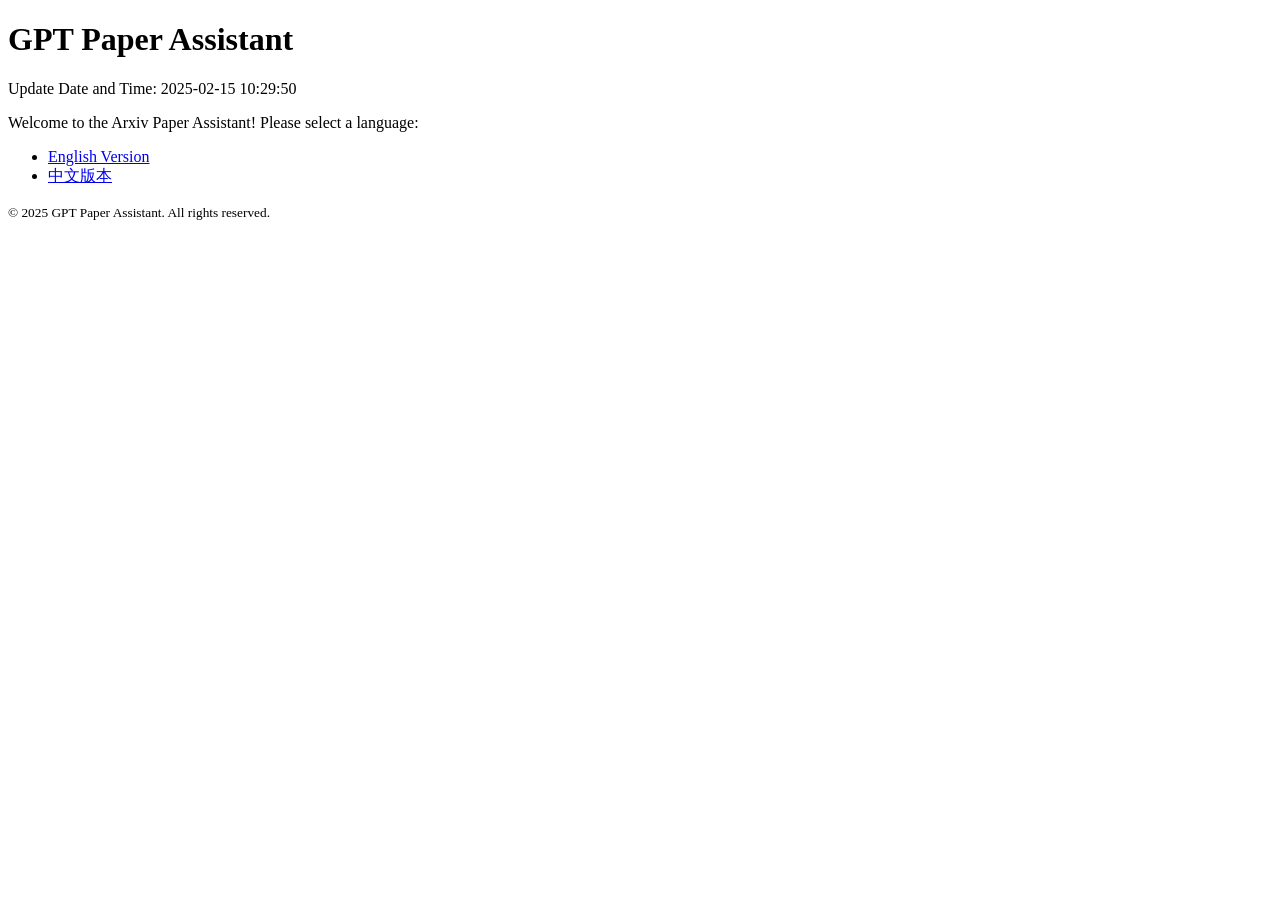
==== index.html @ 51b1b8d9 "Deploying to gh-pages from @ LLIKKE/gpt_paper_assistant_ori@512a46b062f1e78e7d6139c232c3fd49d95b66a0" ====
<!DOCTYPE html>
<html lang="en">
<head>
    <meta charset="UTF-8">
    <meta http-equiv="X-UA-Compatible" content="IE=edge">
    <meta name="viewport" content="width=device-width, initial-scale=1.0">
    <title>GPT Paper Assistant</title>
</head>
<body>
    <h1>GPT Paper Assistant</h1>
    <p>Update Date and Time: 2025-02-15 10:29:50</p>
    <p>Welcome to the Arxiv Paper Assistant! Please select a language:</p>
    <ul>
        <li><a href="./en">English Version</a></li>
        <li><a href="./zh">中文版本</a></li>
    </ul>
    <footer>
        <small>&copy; 2025 GPT Paper Assistant. All rights reserved.</small>
    </footer>
</body>
</html>
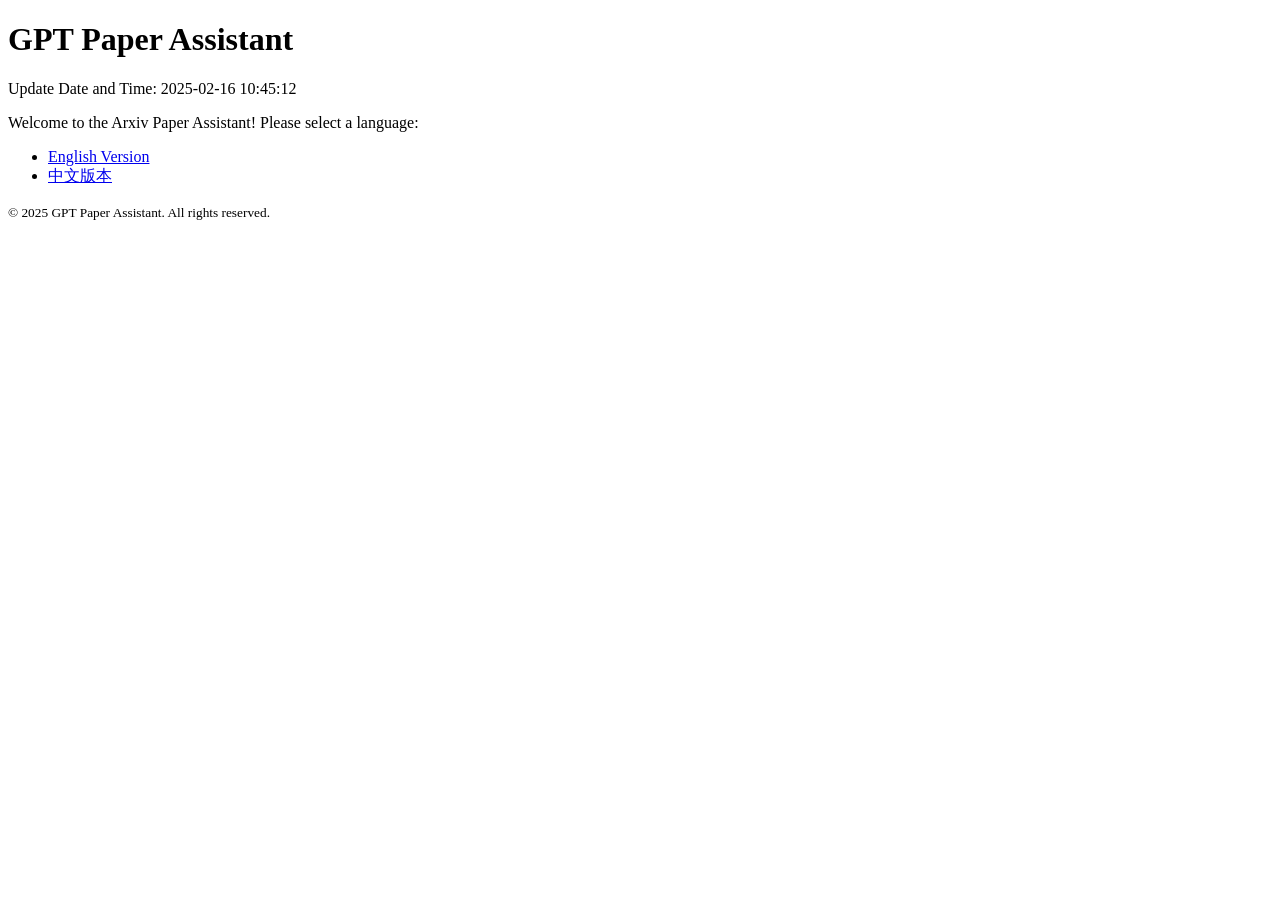
==== commit a96ba0d9: "Deploying to gh-pages from @ LLIKKE/gpt_paper_assistant_ori@512a46b062f1e78e7d6139c232c3fd49d95b66a0" ====
--- a/index.html
+++ b/index.html
@@ -8,7 +8,7 @@
 </head>
 <body>
     <h1>GPT Paper Assistant</h1>
-    <p>Update Date and Time: 2025-02-15 10:29:50</p>
+    <p>Update Date and Time: 2025-02-16 10:45:12</p>
     <p>Welcome to the Arxiv Paper Assistant! Please select a language:</p>
     <ul>
         <li><a href="./en">English Version</a></li>
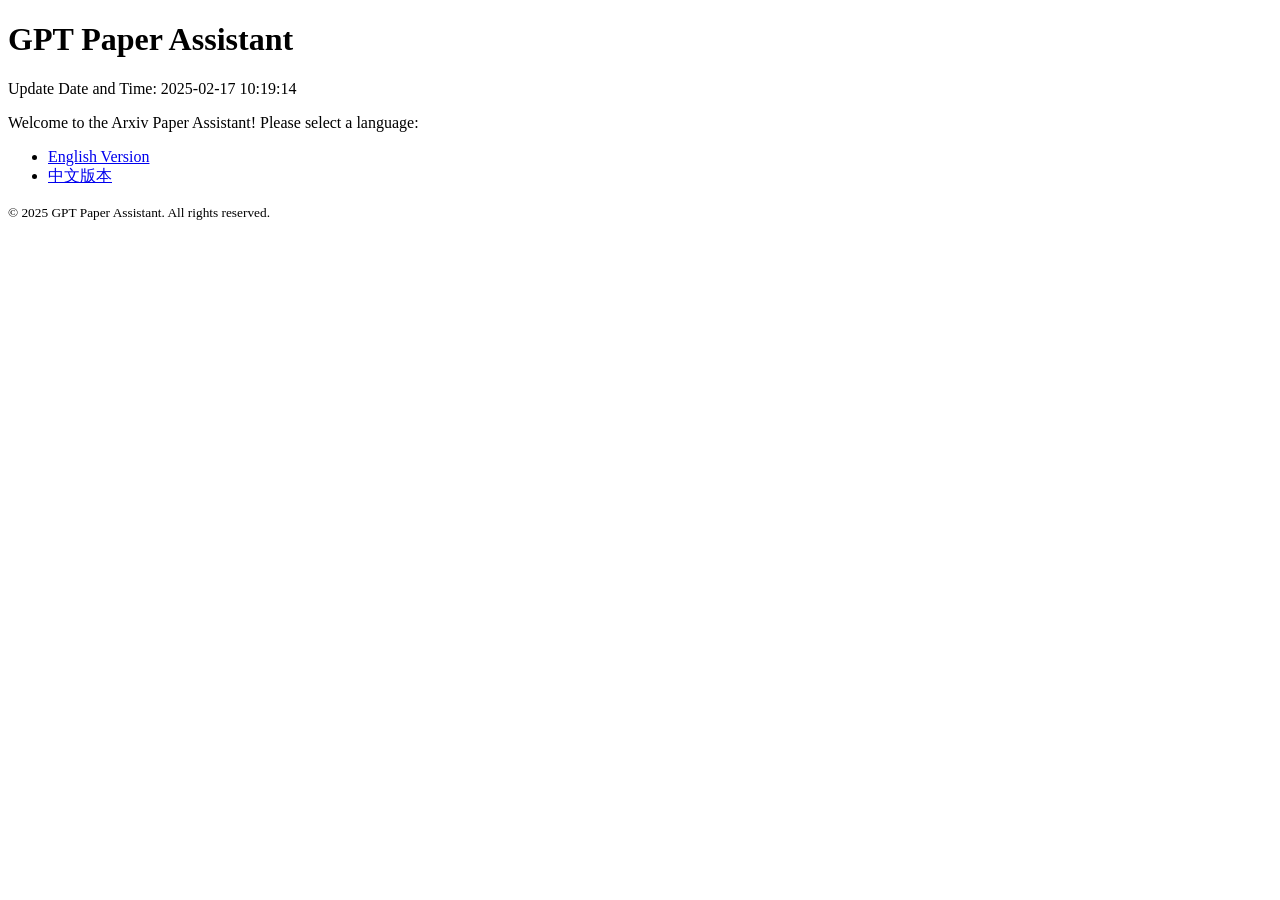
==== commit 2b7c53c0: "Deploying to gh-pages from @ LLIKKE/gpt_paper_assistant_ori@512a46b062f1e78e7d6139c232c3fd49d95b66a0" ====
--- a/index.html
+++ b/index.html
@@ -8,7 +8,7 @@
 </head>
 <body>
     <h1>GPT Paper Assistant</h1>
-    <p>Update Date and Time: 2025-02-16 10:45:12</p>
+    <p>Update Date and Time: 2025-02-17 10:19:14</p>
     <p>Welcome to the Arxiv Paper Assistant! Please select a language:</p>
     <ul>
         <li><a href="./en">English Version</a></li>
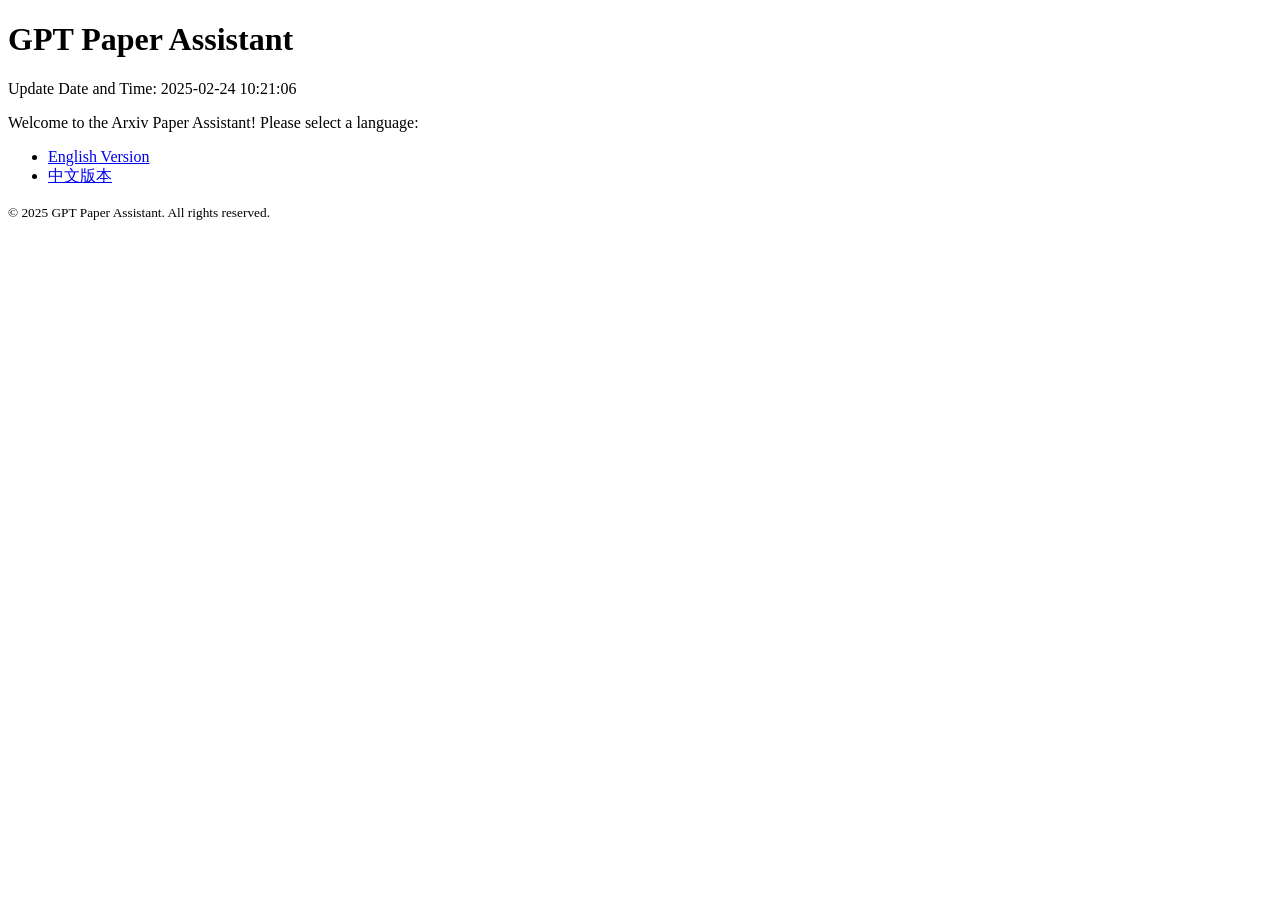
==== commit 18c7a968: "Deploying to gh-pages from @ LLIKKE/gpt_paper_assistant_ori@77c261c9627c7a86c1edcb2c804e7336ba47161d" ====
--- a/index.html
+++ b/index.html
@@ -8,7 +8,7 @@
 </head>
 <body>
     <h1>GPT Paper Assistant</h1>
-    <p>Update Date and Time: 2025-02-17 10:19:14</p>
+    <p>Update Date and Time: 2025-02-24 10:21:06</p>
     <p>Welcome to the Arxiv Paper Assistant! Please select a language:</p>
     <ul>
         <li><a href="./en">English Version</a></li>
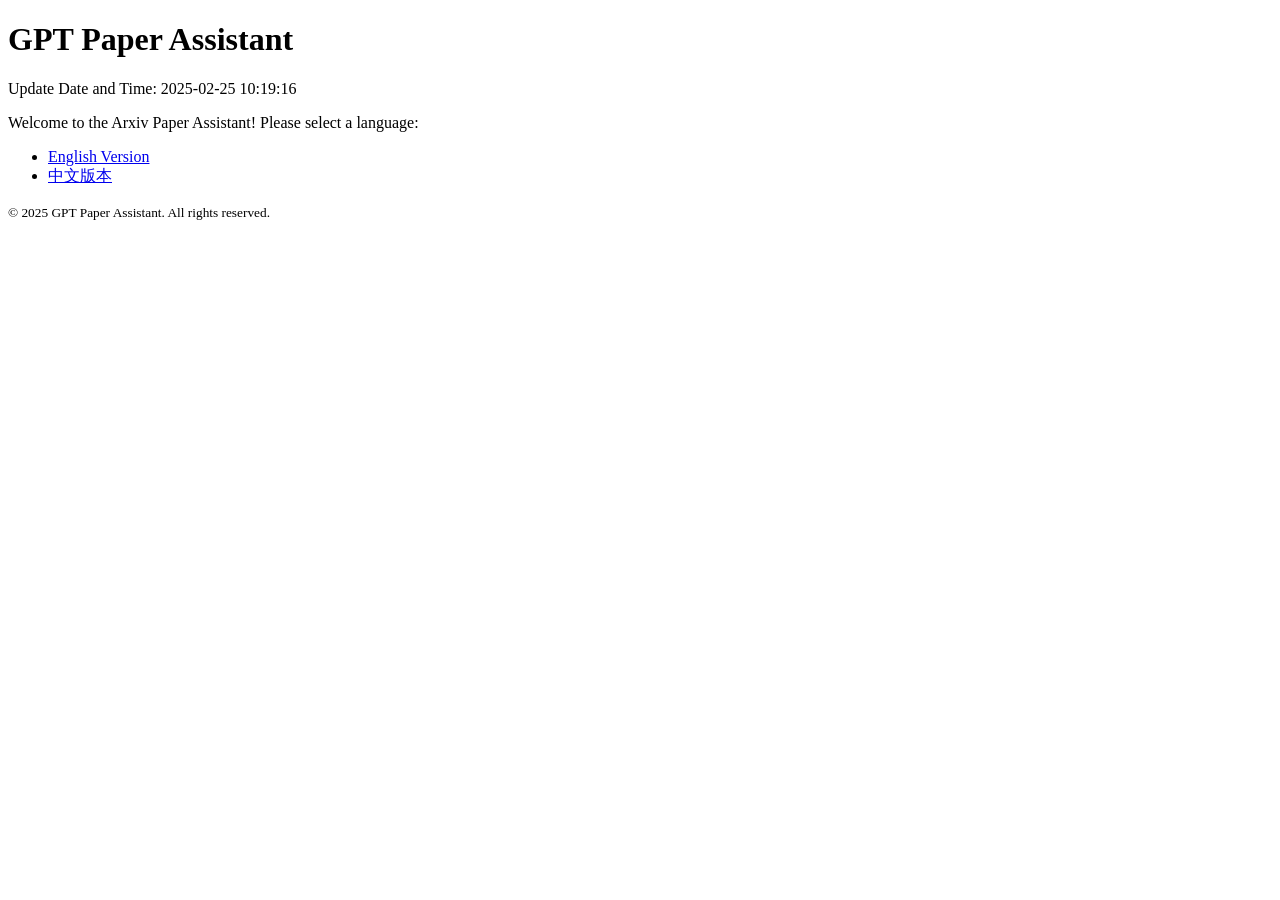
==== commit 9ff059f4: "Deploying to gh-pages from @ LLIKKE/gpt_paper_assistant_ori@77c261c9627c7a86c1edcb2c804e7336ba47161d" ====
--- a/index.html
+++ b/index.html
@@ -8,7 +8,7 @@
 </head>
 <body>
     <h1>GPT Paper Assistant</h1>
-    <p>Update Date and Time: 2025-02-24 10:21:06</p>
+    <p>Update Date and Time: 2025-02-25 10:19:16</p>
     <p>Welcome to the Arxiv Paper Assistant! Please select a language:</p>
     <ul>
         <li><a href="./en">English Version</a></li>
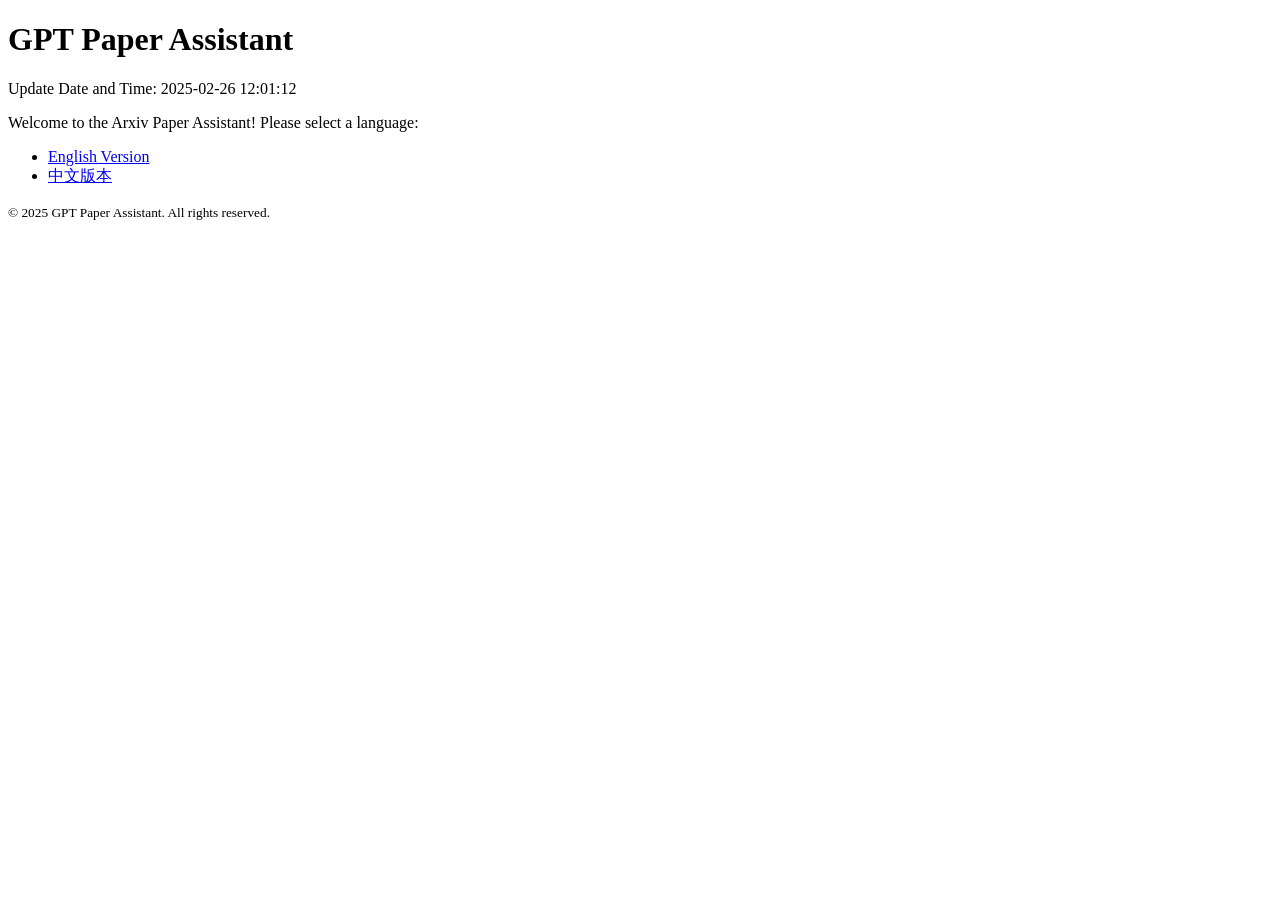
==== commit ab6d4ff5: "Deploying to gh-pages from @ LLIKKE/Arxiv_GPT_Assistant@11d4c0a6602b7ce0ef1f04a9353a0b02db9053ed 🚀" ====
--- a/index.html
+++ b/index.html
@@ -8,7 +8,7 @@
 </head>
 <body>
     <h1>GPT Paper Assistant</h1>
-    <p>Update Date and Time: 2025-02-25 10:19:16</p>
+    <p>Update Date and Time: 2025-02-26 12:01:12</p>
     <p>Welcome to the Arxiv Paper Assistant! Please select a language:</p>
     <ul>
         <li><a href="./en">English Version</a></li>
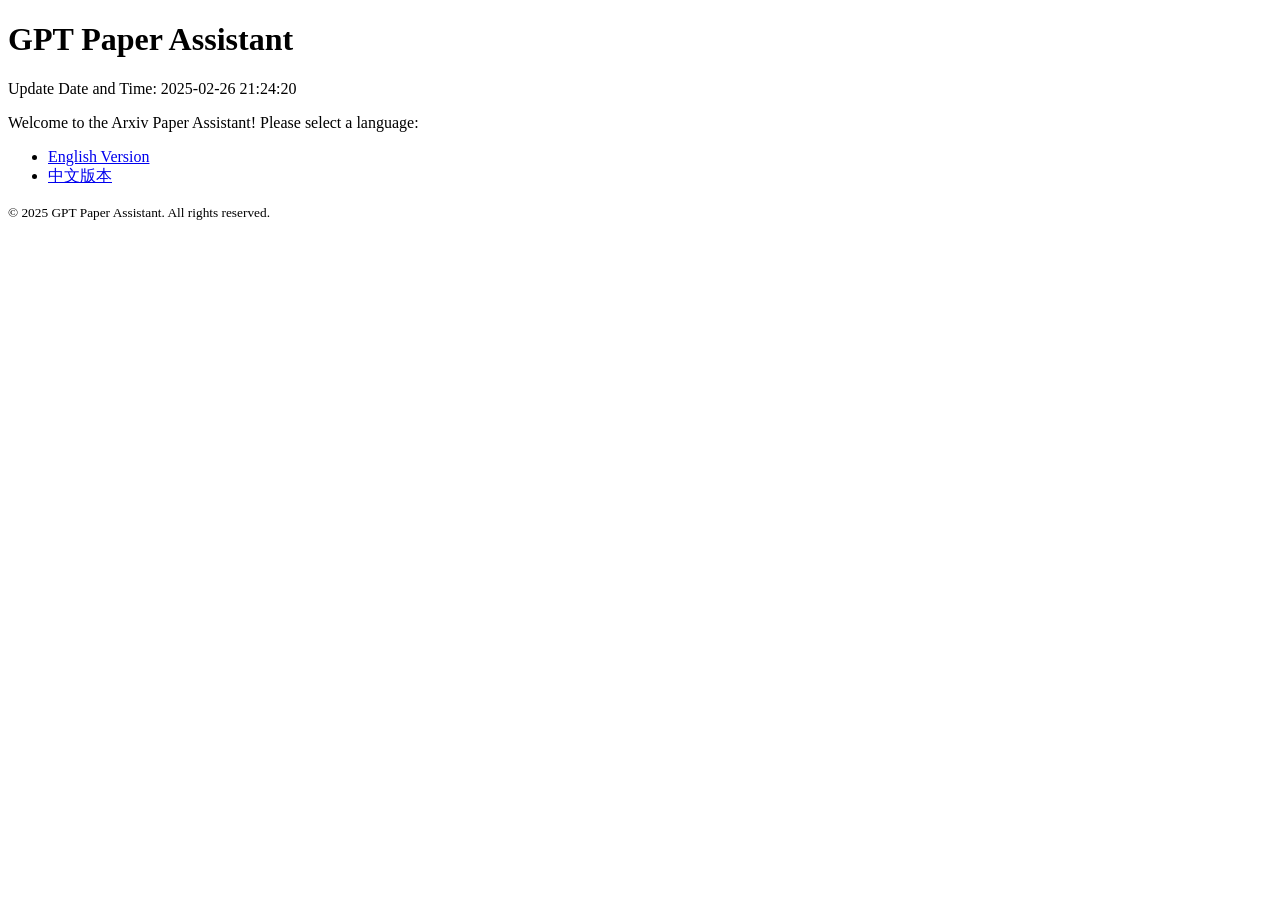
==== commit 6d62f243: "Deploying to gh-pages from @ LLIKKE/Arxiv_GPT_Assistant@e51ff3806c8f80c18de6605c93bac95978ff6cd8 🚀" ====
--- a/index.html
+++ b/index.html
@@ -8,7 +8,7 @@
 </head>
 <body>
     <h1>GPT Paper Assistant</h1>
-    <p>Update Date and Time: 2025-02-26 12:01:12</p>
+    <p>Update Date and Time: 2025-02-26 21:24:20</p>
     <p>Welcome to the Arxiv Paper Assistant! Please select a language:</p>
     <ul>
         <li><a href="./en">English Version</a></li>
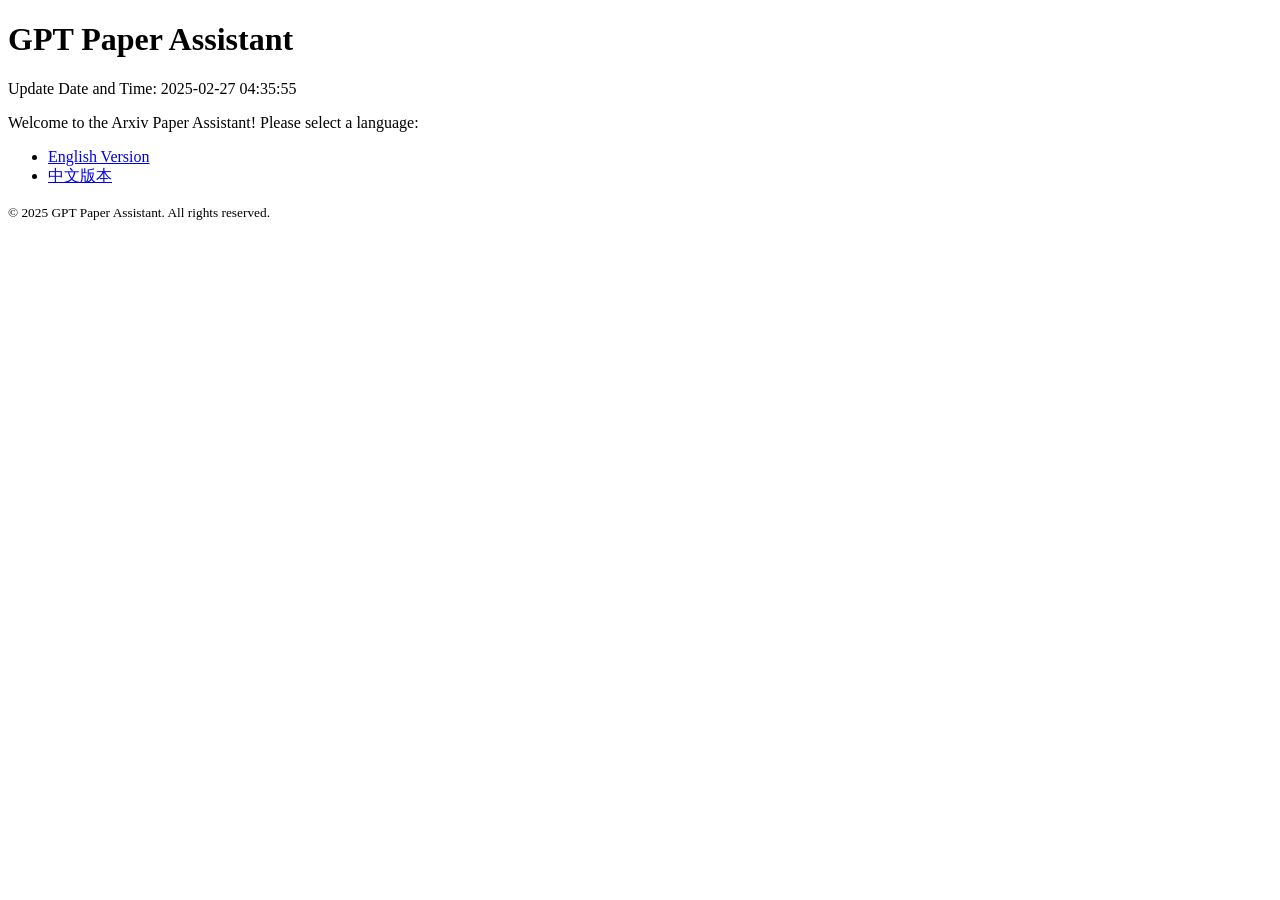
==== commit ad10c89b: "Deploying to gh-pages from @ LLIKKE/Arxiv_GPT_Assistant@e51ff3806c8f80c18de6605c93bac95978ff6cd8 🚀" ====
--- a/index.html
+++ b/index.html
@@ -8,7 +8,7 @@
 </head>
 <body>
     <h1>GPT Paper Assistant</h1>
-    <p>Update Date and Time: 2025-02-26 21:24:20</p>
+    <p>Update Date and Time: 2025-02-27 04:35:55</p>
     <p>Welcome to the Arxiv Paper Assistant! Please select a language:</p>
     <ul>
         <li><a href="./en">English Version</a></li>
